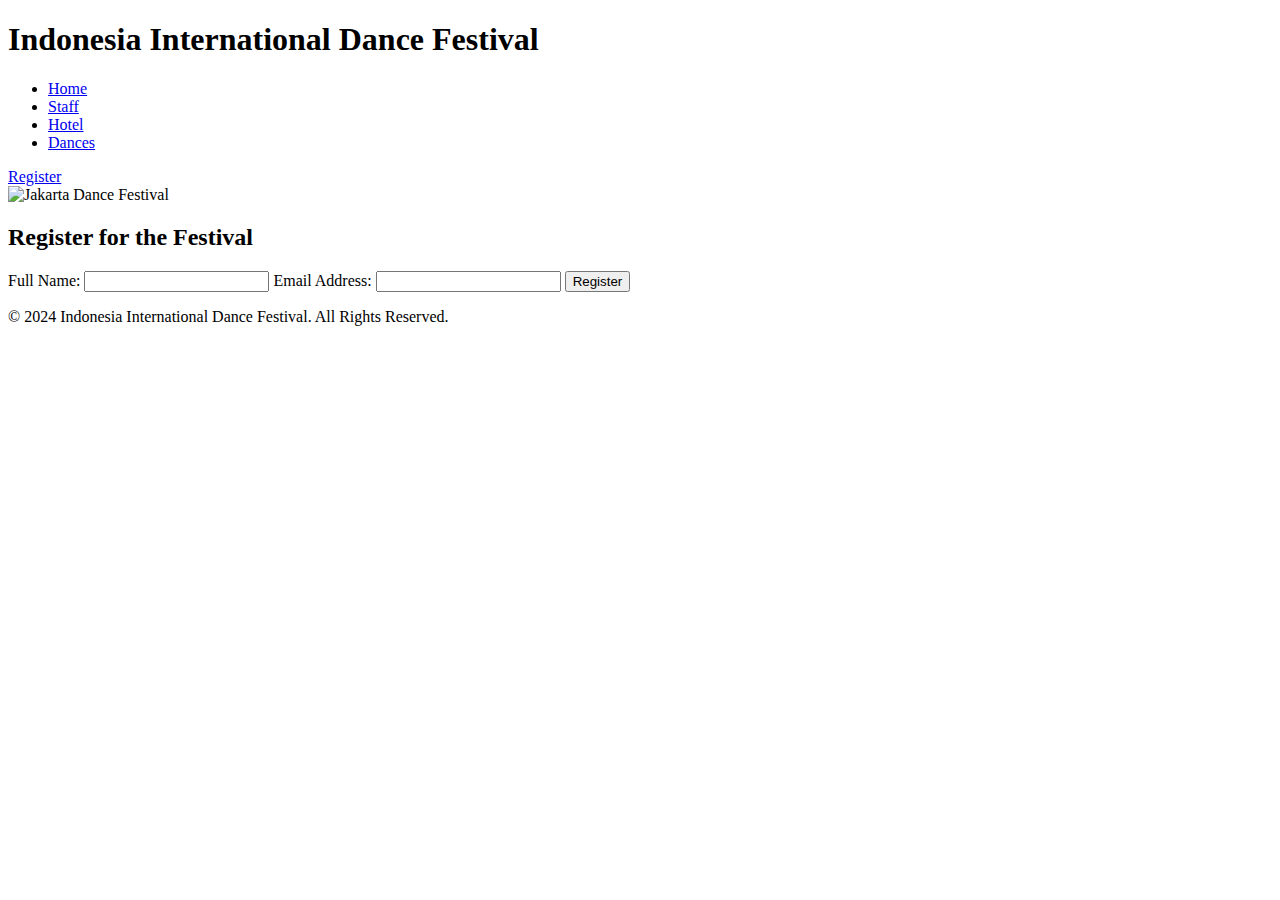
==== home/index.html @ 4ced9da1 "Organizing files, folders, and path" ====
<!DOCTYPE html>
<html lang="en">
<head>
    <meta charset="UTF-8">
    <meta name="viewport" content="width=device-width, initial-scale=1.0">
    <title>Indonesia International Dance Festival - Registration</title>
    <link rel="stylesheet" href="/css">
</head>
<body>
    <header>
        <div class="hero">
            <h1>Indonesia International Dance Festival</h1>
        </div>

        <!-- New div container with a different background for the main navigation -->
        <div class="nav-container">
            <nav>
                <ul class="nav__list">
                    <li><a href="/home" class="nav__link">Home</a></li>
                    <li><a href="/staff" class="nav__link">Staff</a></li>
                    <li><a href="/hotel" class="nav__link">Hotel</a></li>
                    <li><a href="https://ucwdc.org/line-dance/" class="nav__link">Dances</a></li>
                </ul>
            </nav>
        </div>

        <!-- Separate div for the Register button with a different background -->
        <div class="register-container">
            <a href="#registration" class="nav__link nav__link--btn nav__link--btn--highlight">Register</a>
        </div>
    </header>

    <!-- Full-Width Image Section -->
    <section class="full-width-image">
        <img src="https://i.ibb.co/ww4TgkL/Jakarta-Dance-Festival.png" alt="Jakarta Dance Festival" border="0">
    </section>

    <!-- Registration Section -->
    <section id="registration" class="content-section">
        <h2>Register for the Festival</h2>
        <form action="https://formspree.io/f/xnnaydyo" method="POST" class="registration-form">
            <!-- Hidden inputs to configure FormSubmit -->
            <input type="hidden" name="_next" value="https://indonesiadancefestival.com/thank-you">
            <input type="hidden" name="_captcha" value="false">

            <!-- Form fields -->
            <label for="name">Full Name:</label>
            <input type="text" id="name" name="name" required>
            
            <label for="email">Email Address:</label>
            <input type="email" id="email" name="email" required>
            
            <input type="submit" value="Register">
        </form>
    </section>

    <footer>
        <p>&copy; 2024 Indonesia International Dance Festival. All Rights Reserved.</p>
    </footer>
</body>
</html>
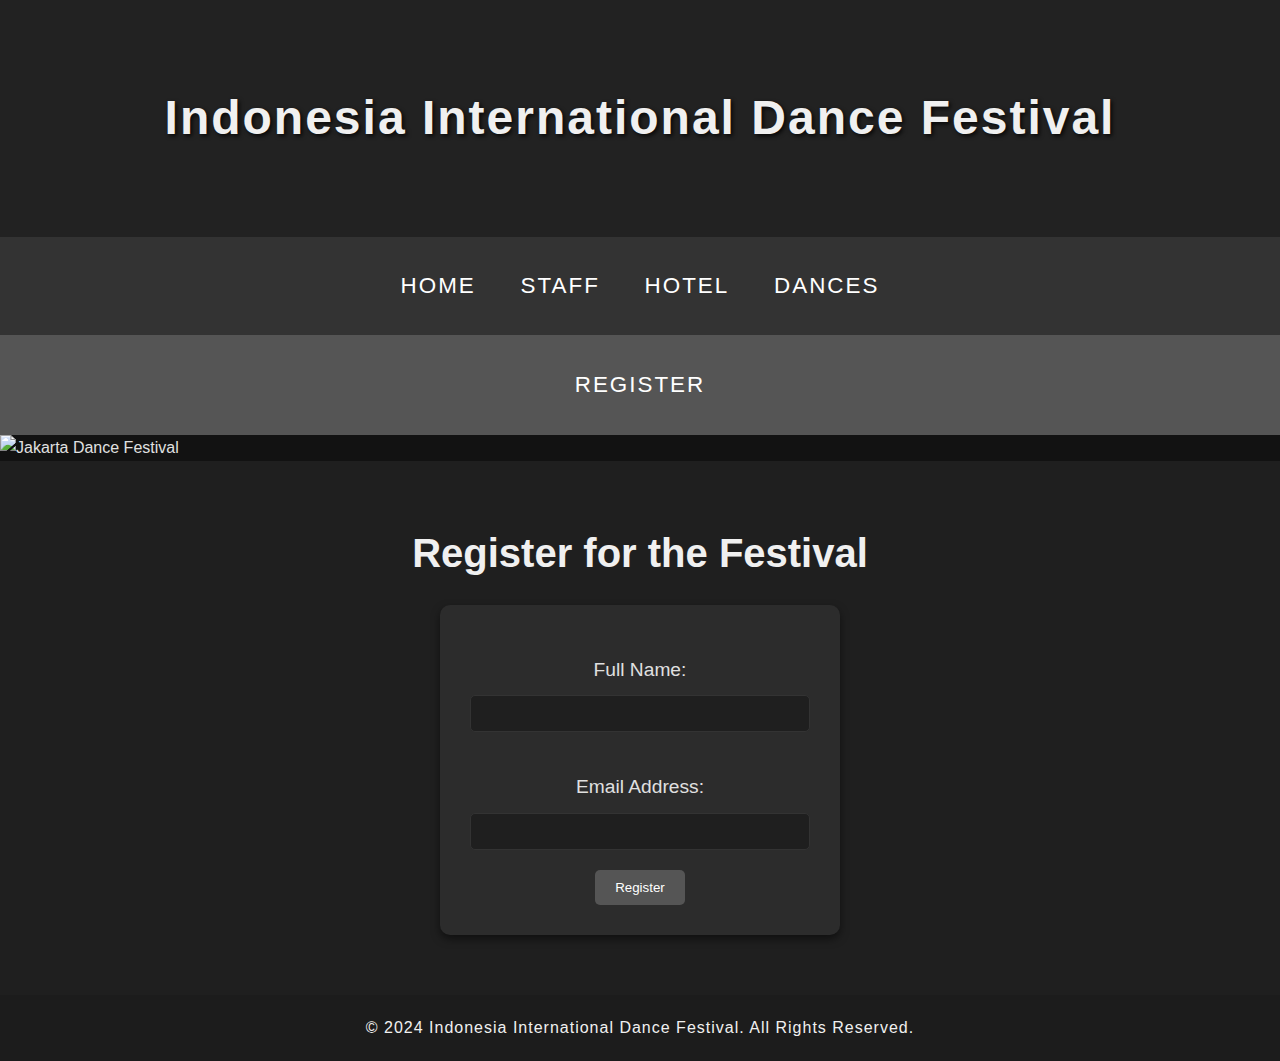
==== commit 41a9d061: "fixing the path folders" ====
--- a/home/index.html
+++ b/home/index.html
@@ -4,7 +4,7 @@
     <meta charset="UTF-8">
     <meta name="viewport" content="width=device-width, initial-scale=1.0">
     <title>Indonesia International Dance Festival - Registration</title>
-    <link rel="stylesheet" href="/css">
+    <link rel="stylesheet" href="/css/index.css">
 </head>
 <body>
     <header>
@@ -16,9 +16,9 @@
         <div class="nav-container">
             <nav>
                 <ul class="nav__list">
-                    <li><a href="/home" class="nav__link">Home</a></li>
-                    <li><a href="/staff" class="nav__link">Staff</a></li>
-                    <li><a href="/hotel" class="nav__link">Hotel</a></li>
+                    <li><a href="/home/index.html" class="nav__link">Home</a></li>
+                    <li><a href="/staff/staff.html" class="nav__link">Staff</a></li>
+                    <li><a href="/hotel/hotels.html" class="nav__link">Hotel</a></li>
                     <li><a href="https://ucwdc.org/line-dance/" class="nav__link">Dances</a></li>
                 </ul>
             </nav>
--- a/css/index.css
+++ b/css/index.css
@@ -0,0 +1,258 @@
+/* Reset and Base Styles */
+html {
+    scroll-behavior: smooth;
+}
+
+* {
+    margin: 0;
+    padding: 0;
+    box-sizing: border-box;
+}
+
+body {
+    font-family: 'Segoe UI', Tahoma, Geneva, Verdana, sans-serif;
+    line-height: 1.6;
+    color: #e0e0e0;
+    background-color: #121212;
+}
+
+/* Hero Section (Header) */
+.hero {
+    background-color: #222;
+    padding: 80px 20px;
+    text-align: center;
+    color: #f0f0f0;
+    position: relative;
+}
+
+.hero h1 {
+    font-size: 3em;
+    letter-spacing: 2px;
+    text-shadow: 2px 2px 4px rgba(0, 0, 0, 0.8);
+}
+
+/* Navigation Container */
+.nav-container {
+    background-color: #333;  /* Background color for navigation */
+    padding: 20px 0;
+}
+
+/* Navigation Styles */
+.nav__list {
+    list-style: none;
+    margin: 0;
+    padding: 0;
+    display: flex;
+    justify-content: center;  /* Center the navigation links */
+}
+
+.nav__link {
+    --spacing: 1em;
+    text-decoration: none;
+    color: inherit;
+    display: inline-block;
+    padding: calc(var(--spacing) / 2) var(--spacing);
+    position: relative;
+    text-transform: uppercase;
+    letter-spacing: 2px;
+    font-size: 1.4rem;
+    color: #ffffff;  /* Inherit white color */
+}
+
+.nav__link:after {
+    content: "";
+    position: absolute;
+    bottom: 0;
+    left: var(--spacing);
+    right: var(--spacing);
+    height: 2px;
+    background: currentColor;
+    transform: scaleX(0);
+    transition: transform 150ms ease-in-out;
+}
+
+.nav__link:hover::after {
+    transform: scaleX(1);
+}
+
+/* New Register Container with Different Background */
+.register-container {
+    background-color: #555;  /* Different background color for Register section */
+    display: flex;           /* Use flexbox to center the link */
+    justify-content: center;  /* Horizontally center the link */
+    align-items: center;      /* Vertically center the link */
+    height: 100px;            /* Fixed height */
+}
+
+/* Style for Register Button */
+.register-btn {
+    background-color: limegreen;
+    color: #333;
+    border: none;
+    padding: 15px 30px;
+    border-radius: 25px;
+    font-size: 1.2em;
+    text-transform: uppercase;
+    letter-spacing: 1px;
+    cursor: pointer;
+    transition: background-color 250ms ease-in-out, color 250ms ease-in-out;
+}
+
+.register-btn:hover {
+    background-color: #333;
+    color: limegreen;
+}
+
+/* Full-Width Image Section */
+.full-width-image {
+    margin: 0;
+    padding: 0;
+}
+
+.full-width-image img {
+    width: 100%;           /* Full width */
+    height: auto;          /* Maintain aspect ratio */
+    display: block;        /* Block display to remove spacing */
+    margin: 0 auto;        /* Center the image */
+    object-fit: cover;     /* Ensures the image covers the space without stretching */
+    border: 0;             /* Removes default border */
+}
+
+/* Section Styles */
+.content-section {
+    padding: 60px 20px;
+    text-align: center;
+    color: #e0e0e0;
+    background-color: #1f1f1f;
+}
+
+.content-section h2 {
+    font-size: 2.5em;
+    margin-bottom: 20px;
+    color: #f0f0f0;
+}
+
+.content-section p {
+    font-size: 1.2em;
+    color: #c0c0c0;
+    max-width: 800px;
+    margin: 0 auto;
+}
+
+/* Registration Form Styling */
+.registration-form {
+    display: flex;
+    flex-direction: column;
+    align-items: center;
+    max-width: 400px;
+    margin: 0 auto;
+    background-color: #2c2c2c;
+    padding: 30px;
+    border-radius: 10px;
+    box-shadow: 0 4px 8px rgba(0, 0, 0, 0.5);
+}
+
+.registration-form label {
+    margin-top: 20px;
+    font-size: 1.2em;
+    color: #e0e0e0;
+}
+
+.registration-form input[type="text"],
+.registration-form input[type="email"] {
+    padding: 10px;
+    width: 100%;
+    margin-top: 10px;
+    margin-bottom: 20px;
+    border: 1px solid #333;
+    border-radius: 5px;
+    background-color: #1f1f1f;
+    color: #f0f0f0;
+}
+
+.registration-form input[type="submit"] {
+    padding: 10px 20px;
+    background-color: #555;
+    color: white;
+    border: none;
+    border-radius: 5px;
+    cursor: pointer;
+    transition: background-color 0.3s;
+}
+
+.registration-form input[type="submit"]:hover {
+    background-color: #777;
+}
+
+/* Footer */
+footer {
+    background-color: #1c1c1c;
+    color: #f0f0f0;
+    padding: 20px 0;
+    text-align: center;
+    position: relative;
+    width: 100%;
+}
+
+footer p {
+    margin: 0;
+    font-size: 1em;
+    letter-spacing: 1px;
+}
+
+/* Responsive Design for Mobile Screens */
+@media (max-width: 768px) {
+    .hero h1 {
+        font-size: 2em;   /* Reduced size for smaller screens */
+    }
+
+    .nav__list {
+        flex-direction: column;   /* Stack the links vertically on smaller screens */
+        align-items: center;
+    }
+
+    .nav__link {
+        font-size: 1.2rem;  /* Reduced font size for smaller screens */
+        padding: 12px 30px;  /* Increase padding for better touch experience */
+    }
+
+    .content-section {
+        padding: 40px 20px;
+    }
+
+    .registration-form {
+        max-width: 100%;   /* Full width on mobile */
+        padding: 20px;     /* Adjusted padding for smaller screens */
+    }
+
+    .registration-form input[type="submit"] {
+        width: 100%;  /* Full width for submit button on mobile */
+    }
+}
+
+    /* Style the staff list */
+#staff-list ul {
+    list-style-type: none;
+    padding: 0;
+    text-align: center;
+}
+
+#staff-list ul li {
+    font-size: 1.5em;
+    margin: 10px 0;
+    color: white;
+}
+
+/* Style for the hotel information list */
+#hotel-info ul {
+    list-style-type: none;
+    padding: 0;
+}
+
+#hotel-info ul li {
+    font-size: 1.2em;
+    margin: 15px 0;
+    color: white;
+}
+
+
